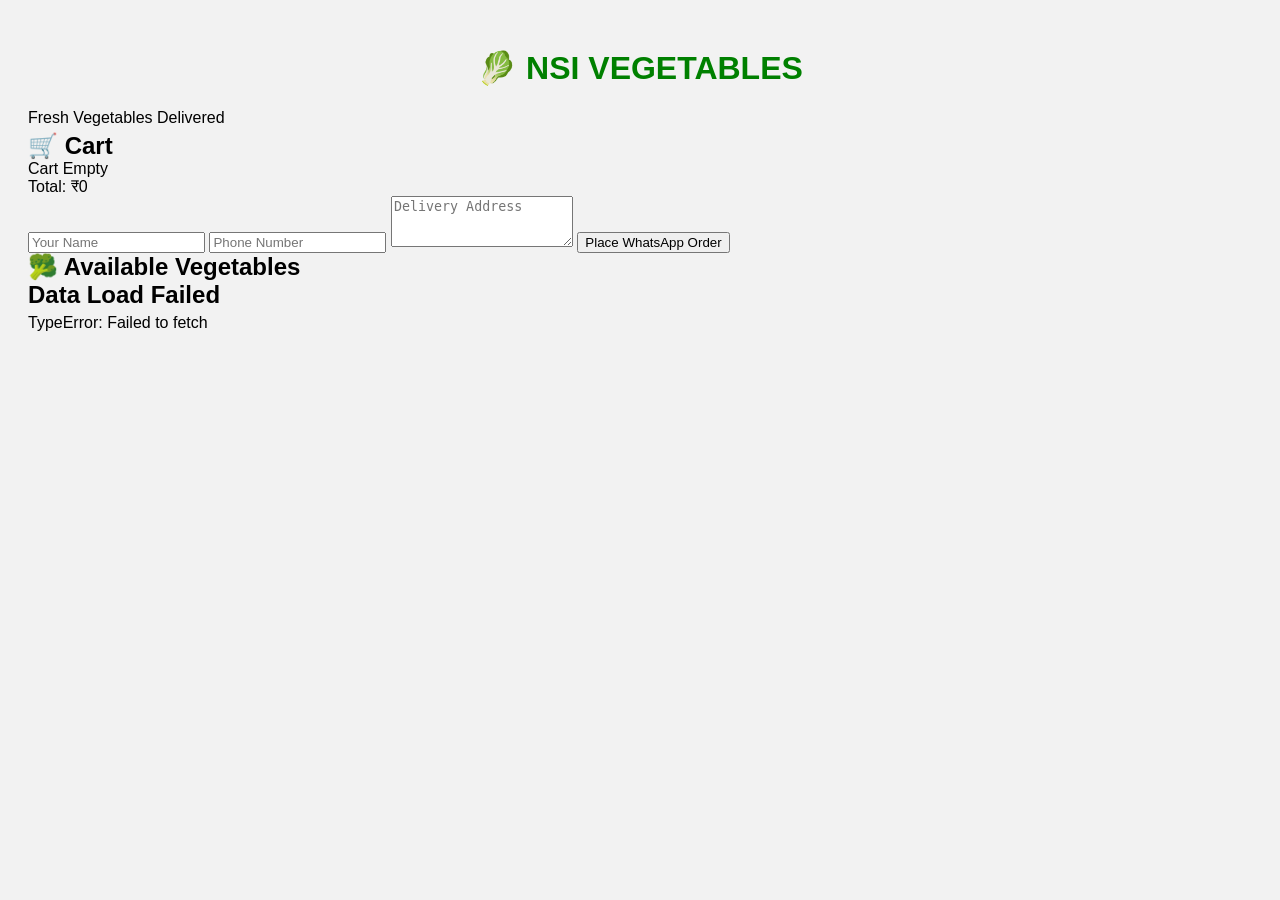
==== index.html @ 436c4cc3 "aaad" ====
<!DOCTYPE html>
<html lang="ml">
<head>
    <meta charset="UTF-8">
        <meta name="viewport" content="width=device-width, initial-scale=1.0">
            <title>NSI VEGETABLES</title>
                <link rel="stylesheet" href="style.css">
                </head>
                <body>

                    <div class="header">
                            <h1>🥬 NSI VEGETABLES</h1>
                                    <p>Fresh Vegetables Delivered</p>
                                        </div>

                                            <div class="container">
                                                    <div class="cart-section">
                                                                <h2>🛒 Cart</h2>
                                                                            <div id="cart-items">Cart Empty</div>
                                                                                        <div class="cart-total" id="cart-total">Total: ₹0</div>
                                                                                                    
                                                                                                                <div class="order-form">
                                                                                                                                <input type="text" id="cust-name" placeholder="Your Name" required>
                                                                                                                                                <input type="tel" id="cust-phone" placeholder="Phone Number" required>
                                                                                                                                                                <textarea id="cust-address" placeholder="Delivery Address" rows="3" required></textarea>
                                                                                                                                                                                <button type="button" onclick="sendWhatsAppOrder()">Place WhatsApp Order</button>
                                                                                                                                                                                            </div>
                                                                                                                                                                                                    </div>

                                                                                                                                                                                                            <div class="products-section">
                                                                                                                                                                                                                        <h2>🥦 Available Vegetables</h2>
                                                                                                                                                                                                                                    <div id="products">Loading products...</div>
                                                                                                                                                                                                                                            </div>
                                                                                                                                                                                                                                                </div>

                                                                                                                                                                                                                                                    <script src="script.js"></script>
                                                                                                                                                                                                                                                    </body>
                                                                                                                                                                                                                                                    </html>
---- style.css ----
body{
    font-family:Arial;
    background:#f2f2f2;
    padding:20px;
    }

    h1{
    text-align:center;
    color:green;
    }

    .product{
    background:white;
    padding:15px;
    margin:10px 0;
    border-radius:10px;
    box-shadow:0 2px 5px #ccc;
    }

    h2{
    margin:0;
    }

    p{
    margin:5px 0;
    }
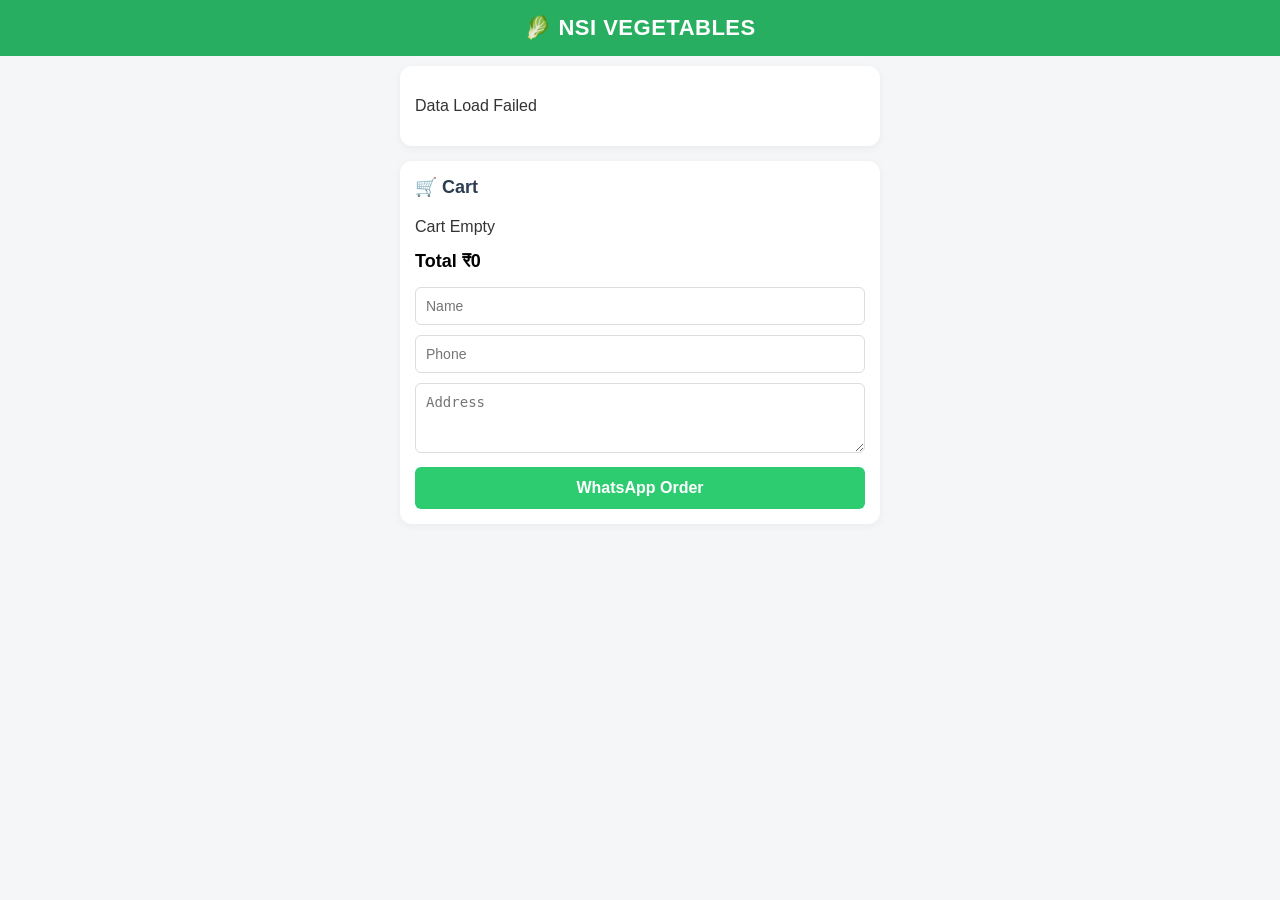
==== commit 5bd9ea30: "change" ====
--- a/index.html
+++ b/index.html
@@ -10,30 +10,28 @@
 
                     <div class="header">
                             <h1>🥬 NSI VEGETABLES</h1>
-                                    <p>Fresh Vegetables Delivered</p>
-                                        </div>
+                                </div>
 
-                                            <div class="container">
-                                                    <div class="cart-section">
-                                                                <h2>🛒 Cart</h2>
-                                                                            <div id="cart-items">Cart Empty</div>
-                                                                                        <div class="cart-total" id="cart-total">Total: ₹0</div>
-                                                                                                    
-                                                                                                                <div class="order-form">
-                                                                                                                                <input type="text" id="cust-name" placeholder="Your Name" required>
-                                                                                                                                                <input type="tel" id="cust-phone" placeholder="Phone Number" required>
-                                                                                                                                                                <textarea id="cust-address" placeholder="Delivery Address" rows="3" required></textarea>
-                                                                                                                                                                                <button type="button" onclick="sendWhatsAppOrder()">Place WhatsApp Order</button>
-                                                                                                                                                                                            </div>
-                                                                                                                                                                                                    </div>
+                                    <div class="container">
+                                            <div class="products-section">
+                                                        <div id="products">Loading products...</div>
+                                                                </div>
 
-                                                                                                                                                                                                            <div class="products-section">
-                                                                                                                                                                                                                        <h2>🥦 Available Vegetables</h2>
-                                                                                                                                                                                                                                    <div id="products">Loading products...</div>
-                                                                                                                                                                                                                                            </div>
-                                                                                                                                                                                                                                                </div>
+                                                                        <div class="cart-section">
+                                                                                    <h2>🛒 Cart</h2>
+                                                                                                <div id="cart-items">Cart Empty</div>
+                                                                                                            <div class="cart-total" id="cart-total">Total ₹0</div>
+                                                                                                                        
+                                                                                                                                    <div class="order-form">
+                                                                                                                                                    <input type="text" id="cust-name" placeholder="Name" required>
+                                                                                                                                                                    <input type="tel" id="cust-phone" placeholder="Phone" required>
+                                                                                                                                                                                    <textarea id="cust-address" placeholder="Address" rows="3" required></textarea>
+                                                                                                                                                                                                    <button type="button" onclick="sendWhatsAppOrder()">WhatsApp Order</button>
+                                                                                                                                                                                                                </div>
+                                                                                                                                                                                                                        </div>
+                                                                                                                                                                                                                            </div>
 
-                                                                                                                                                                                                                                                    <script src="script.js"></script>
-                                                                                                                                                                                                                                                    </body>
-                                                                                                                                                                                                                                                    </html>
-                                                                                                                                                                                                                                                    +                                                                                                                                                                                                                                <script src="script.js"></script>
+                                                                                                                                                                                                                                </body>
+                                                                                                                                                                                                                                </html>
+                                                                                                                                                                                                                                
--- a/style.css
+++ b/style.css
@@ -1,26 +1,150 @@
-body{
-    font-family:Arial;
-    background:#f2f2f2;
-    padding:20px;
-    }
+* {
+        box-sizing: border-box;
+        }
 
-    h1{
-    text-align:center;
-    color:green;
-    }
+        body {
+            font-family: Arial, sans-serif;
+                background: #f4f6f8;
+                    margin: 0;
+                        padding: 0;
+                            color: #333;
+                            }
 
-    .product{
-    background:white;
-    padding:15px;
-    margin:10px 0;
-    border-radius:10px;
-    box-shadow:0 2px 5px #ccc;
-    }
+                            .header {
+                                background: #27ae60;
+                                    color: white;
+                                        text-align: center;
+                                            padding: 15px 10px;
+                                            }
 
-    h2{
-    margin:0;
-    }
+                                            .header h1 {
+                                                margin: 0;
+                                                    font-size: 22px;
+                                                        letter-spacing: 0.5px;
+                                                        }
 
-    p{
-    margin:5px 0;
-    }
+                                                        .container {
+                                                            max-width: 500px;
+                                                                margin: 10px auto;
+                                                                    padding: 0 10px;
+                                                                    }
+
+                                                                    .products-section, .cart-section {
+                                                                        background: white;
+                                                                            padding: 15px;
+                                                                                margin-bottom: 15px;
+                                                                                    border-radius: 12px;
+                                                                                        box-shadow: 0 2px 8px rgba(0,0,0,0.05);
+                                                                                        }
+
+                                                                                        h2 {
+                                                                                            margin-top: 0;
+                                                                                                font-size: 18px;
+                                                                                                    color: #2c3e50;
+                                                                                                        padding-bottom: 5px;
+                                                                                                        }
+
+                                                                                                        /* നിങ്ങൾ തന്ന ഫോട്ടോയിലെ പോലെയുള്ള പ്രൊഡക്റ്റ് റോ ഡിസൈൻ */
+                                                                                                        .product {
+                                                                                                            display: flex;
+                                                                                                                justify-content: space-between;
+                                                                                                                    align-items: center;
+                                                                                                                        padding: 12px 5px;
+                                                                                                                            border-bottom: 1px solid #f2f2f2;
+                                                                                                                            }
+
+                                                                                                                            .product:last-child {
+                                                                                                                                border-bottom: none;
+                                                                                                                                }
+
+                                                                                                                                .product-details {
+                                                                                                                                    display: flex;
+                                                                                                                                        flex-direction: column;
+                                                                                                                                        }
+
+                                                                                                                                        .product-name {
+                                                                                                                                            font-size: 16px;
+                                                                                                                                                font-weight: bold;
+                                                                                                                                                    margin: 0 0 4px 0;
+                                                                                                                                                        color: #000;
+                                                                                                                                                        }
+
+                                                                                                                                                        .product-price {
+                                                                                                                                                            font-size: 14px;
+                                                                                                                                                                color: #555;
+                                                                                                                                                                    margin: 0;
+                                                                                                                                                                    }
+
+                                                                                                                                                                    /* പ്ലസ് / മൈനസ് കൺട്രോളുകൾ */
+                                                                                                                                                                    .qty-controls {
+                                                                                                                                                                        display: flex;
+                                                                                                                                                                            align-items: center;
+                                                                                                                                                                                background: #f9f9f9;
+                                                                                                                                                                                    border-radius: 6px;
+                                                                                                                                                                                        padding: 2px;
+                                                                                                                                                                                        }
+
+                                                                                                                                                                                        .btn-minus, .btn-plus {
+                                                                                                                                                                                            background: #27ae60;
+                                                                                                                                                                                                color: white;
+                                                                                                                                                                                                    border: none;
+                                                                                                                                                                                                        width: 28px;
+                                                                                                                                                                                                            height: 28px;
+                                                                                                                                                                                                                border-radius: 4px;
+                                                                                                                                                                                                                    font-size: 16px;
+                                                                                                                                                                                                                        font-weight: bold;
+                                                                                                                                                                                                                            cursor: pointer;
+                                                                                                                                                                                                                                display: flex;
+                                                                                                                                                                                                                                    align-items: center;
+                                                                                                                                                                                                                                        justify-content: center;
+                                                                                                                                                                                                                                        }
+
+                                                                                                                                                                                                                                        .qty-value {
+                                                                                                                                                                                                                                            font-size: 15px;
+                                                                                                                                                                                                                                                font-weight: bold;
+                                                                                                                                                                                                                                                    width: 30px;
+                                                                                                                                                                                                                                                        text-align: center;
+                                                                                                                                                                                                                                                            color: #000;
+                                                                                                                                                                                                                                                            }
+
+                                                                                                                                                                                                                                                            /* കാർട്ട് ഐറ്റംസ് */
+                                                                                                                                                                                                                                                            .cart-item {
+                                                                                                                                                                                                                                                                display: flex;
+                                                                                                                                                                                                                                                                    justify-content: space-between;
+                                                                                                                                                                                                                                                                        font-size: 14px;
+                                                                                                                                                                                                                                                                            margin-bottom: 8px;
+                                                                                                                                                                                                                                                                                padding-bottom: 5px;
+                                                                                                                                                                                                                                                                                    border-bottom: 1px dashed #eee;
+                                                                                                                                                                                                                                                                                    }
+
+                                                                                                                                                                                                                                                                                    .cart-total {
+                                                                                                                                                                                                                                                                                        font-size: 18px;
+                                                                                                                                                                                                                                                                                            font-weight: bold;
+                                                                                                                                                                                                                                                                                                margin: 15px 0;
+                                                                                                                                                                                                                                                                                                    color: #000;
+                                                                                                                                                                                                                                                                                                    }
+
+                                                                                                                                                                                                                                                                                                    /* ഓർഡർ ഫോമും ഗ്രീൻ ബട്ടണും */
+                                                                                                                                                                                                                                                                                                    .order-form input, .order-form textarea {
+                                                                                                                                                                                                                                                                                                        width: 100%;
+                                                                                                                                                                                                                                                                                                            padding: 10px;
+                                                                                                                                                                                                                                                                                                                margin-bottom: 10px;
+                                                                                                                                                                                                                                                                                                                    border: 1px solid #ddd;
+                                                                                                                                                                                                                                                                                                                        border-radius: 6px;
+                                                                                                                                                                                                                                                                                                                            font-size: 14px;
+                                                                                                                                                                                                                                                                                                                                background: #fff;
+                                                                                                                                                                                                                                                                                                                                }
+
+                                                                                                                                                                                                                                                                                                                                .order-form button {
+                                                                                                                                                                                                                                                                                                                                    width: 100%;
+                                                                                                                                                                                                                                                                                                                                        background: #2ecc71;
+                                                                                                                                                                                                                                                                                                                                            color: white;
+                                                                                                                                                                                                                                                                                                                                                border: none;
+                                                                                                                                                                                                                                                                                                                                                    padding: 12px;
+                                                                                                                                                                                                                                                                                                                                                        border-radius: 6px;
+                                                                                                                                                                                                                                                                                                                                                            font-size: 16px;
+                                                                                                                                                                                                                                                                                                                                                                font-weight: bold;
+                                                                                                                                                                                                                                                                                                                                                                    cursor: pointer;
+                                                                                                                                                                                                                                                                                                                                                                    }
+                                                                                                                                                                                                                                                                                                                                                                    
+}
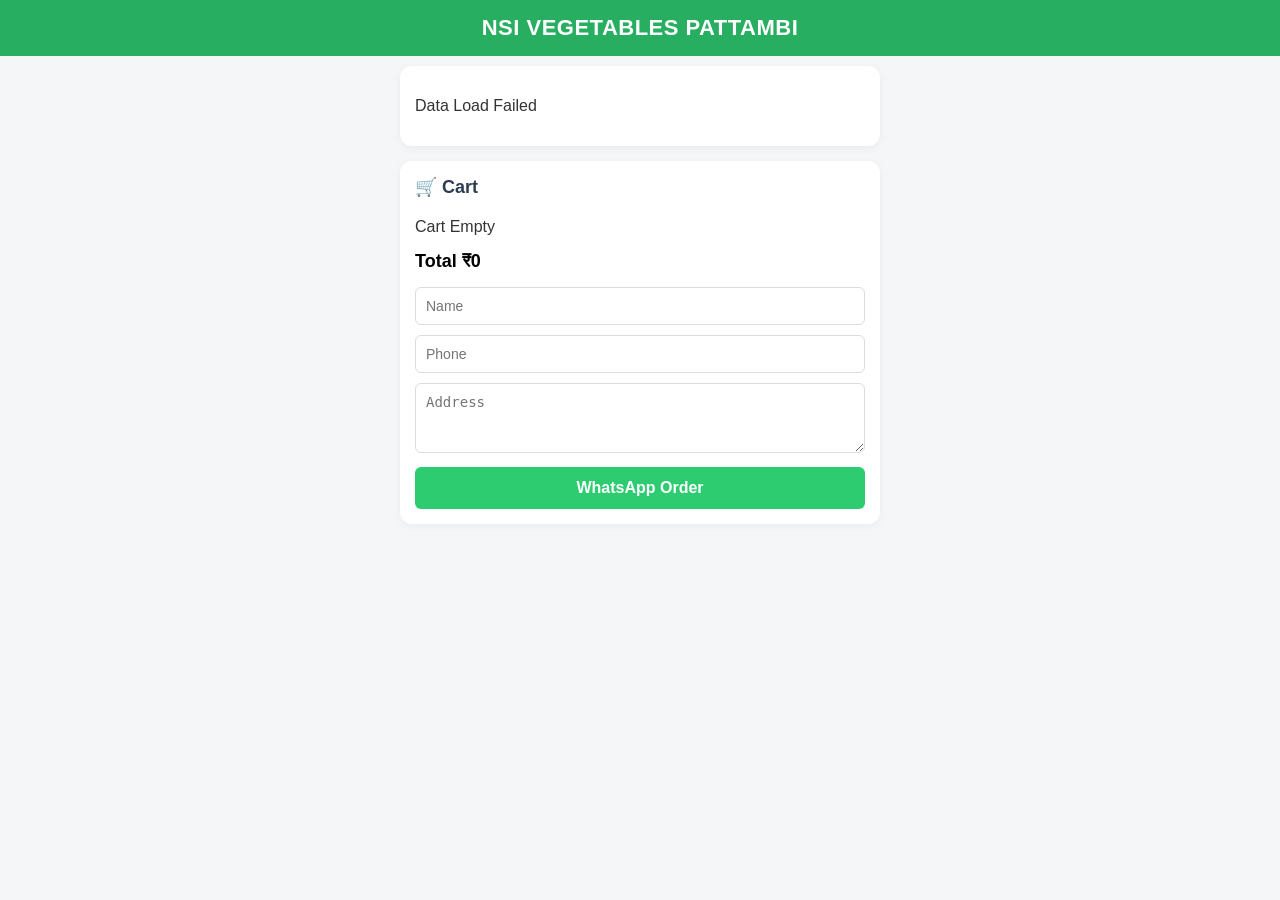
==== commit df175a46: "cahh" ====
--- a/index.html
+++ b/index.html
@@ -9,7 +9,7 @@
                 <body>
 
                     <div class="header">
-                            <h1>🥬 NSI VEGETABLES</h1>
+                            <h1> NSI VEGETABLES PATTAMBI </h1>
                                 </div>
 
                                     <div class="container">
--- a/style.css
+++ b/style.css
@@ -44,7 +44,7 @@
                                                                                                         padding-bottom: 5px;
                                                                                                         }
 
-                                                                                                        /* നിങ്ങൾ തന്ന ഫോട്ടോയിലെ പോലെയുള്ള പ്രൊഡക്റ്റ് റോ ഡിസൈൻ */
+                                                                                                        /* പ്രൊഡക്റ്റ് റോ ഡിസൈൻ */
                                                                                                         .product {
                                                                                                             display: flex;
                                                                                                                 justify-content: space-between;
@@ -60,91 +60,99 @@
                                                                                                                                 .product-details {
                                                                                                                                     display: flex;
                                                                                                                                         flex-direction: column;
-                                                                                                                                        }
+                                                                                                                                            flex: 1; /* പേര് നീളം കൂടിയാലും ഡിസൈൻ തകരാതിരിക്കാൻ */
+                                                                                                                                                padding-right: 10px;
+                                                                                                                                                }
 
-                                                                                                                                        .product-name {
-                                                                                                                                            font-size: 16px;
-                                                                                                                                                font-weight: bold;
-                                                                                                                                                    margin: 0 0 4px 0;
-                                                                                                                                                        color: #000;
-                                                                                                                                                        }
+                                                                                                                                                .product-name {
+                                                                                                                                                    font-size: 16px;
+                                                                                                                                                        font-weight: bold;
+                                                                                                                                                            margin: 0 0 4px 0;
+                                                                                                                                                                color: #000;
+                                                                                                                                                                }
 
-                                                                                                                                                        .product-price {
-                                                                                                                                                            font-size: 14px;
-                                                                                                                                                                color: #555;
-                                                                                                                                                                    margin: 0;
-                                                                                                                                                                    }
+                                                                                                                                                                .product-price {
+                                                                                                                                                                    font-size: 14px;
+                                                                                                                                                                        color: #555;
+                                                                                                                                                                            margin: 0;
+                                                                                                                                                                            }
 
-                                                                                                                                                                    /* പ്ലസ് / മൈനസ് കൺട്രോളുകൾ */
-                                                                                                                                                                    .qty-controls {
-                                                                                                                                                                        display: flex;
-                                                                                                                                                                            align-items: center;
-                                                                                                                                                                                background: #f9f9f9;
-                                                                                                                                                                                    border-radius: 6px;
-                                                                                                                                                                                        padding: 2px;
-                                                                                                                                                                                        }
+                                                                                                                                                                            /* പ്ലസ് / മൈനസ് കൺട്രോളുകൾ - ഫ്രീ ആക്കിയത് ഇവിടെയാണ് */
+                                                                                                                                                                            .qty-controls {
+                                                                                                                                                                                display: flex;
+                                                                                                                                                                                    align-items: center;
+                                                                                                                                                                                        justify-content: space-between;
+                                                                                                                                                                                            background: #f9f9f9;
+                                                                                                                                                                                                border-radius: 6px;
+                                                                                                                                                                                                    padding: 4px;
+                                                                                                                                                                                                        min-width: 150px; /* ബോക്സിന് ആവശ്യത്തിന് കുറഞ്ഞ വീതി ഉറപ്പാക്കുന്നു */
+                                                                                                                                                                                                        }
 
-                                                                                                                                                                                        .btn-minus, .btn-plus {
-                                                                                                                                                                                            background: #27ae60;
-                                                                                                                                                                                                color: white;
-                                                                                                                                                                                                    border: none;
-                                                                                                                                                                                                        width: 28px;
-                                                                                                                                                                                                            height: 28px;
-                                                                                                                                                                                                                border-radius: 4px;
-                                                                                                                                                                                                                    font-size: 16px;
-                                                                                                                                                                                                                        font-weight: bold;
-                                                                                                                                                                                                                            cursor: pointer;
-                                                                                                                                                                                                                                display: flex;
-                                                                                                                                                                                                                                    align-items: center;
-                                                                                                                                                                                                                                        justify-content: center;
-                                                                                                                                                                                                                                        }
-
-                                                                                                                                                                                                                                        .qty-value {
-                                                                                                                                                                                                                                            font-size: 15px;
-                                                                                                                                                                                                                                                font-weight: bold;
-                                                                                                                                                                                                                                                    width: 30px;
-                                                                                                                                                                                                                                                        text-align: center;
-                                                                                                                                                                                                                                                            color: #000;
+                                                                                                                                                                                                        .btn-minus, .btn-plus {
+                                                                                                                                                                                                            background: #27ae60;
+                                                                                                                                                                                                                color: white;
+                                                                                                                                                                                                                    border: none;
+                                                                                                                                                                                                                        width: 32px;
+                                                                                                                                                                                                                            height: 32px;
+                                                                                                                                                                                                                                border-radius: 6px;
+                                                                                                                                                                                                                                    font-size: 18px;
+                                                                                                                                                                                                                                        font-weight: bold;
+                                                                                                                                                                                                                                            cursor: pointer;
+                                                                                                                                                                                                                                                display: flex;
+                                                                                                                                                                                                                                                    align-items: center;
+                                                                                                                                                                                                                                                        justify-content: center;
+                                                                                                                                                                                                                                                            flex-shrink: 0; /* ബട്ടണുകൾ ചെറുതായി പോകാതിരിക്കാൻ */
                                                                                                                                                                                                                                                             }
 
-                                                                                                                                                                                                                                                            /* കാർട്ട് ഐറ്റംസ് */
-                                                                                                                                                                                                                                                            .cart-item {
-                                                                                                                                                                                                                                                                display: flex;
-                                                                                                                                                                                                                                                                    justify-content: space-between;
-                                                                                                                                                                                                                                                                        font-size: 14px;
-                                                                                                                                                                                                                                                                            margin-bottom: 8px;
-                                                                                                                                                                                                                                                                                padding-bottom: 5px;
-                                                                                                                                                                                                                                                                                    border-bottom: 1px dashed #eee;
-                                                                                                                                                                                                                                                                                    }
+                                                                                                                                                                                                                                                            /* അളവ് കാണിക്കുന്ന ഭാഗം നല്ല ഫ്രീ ആക്കിയത് */
+                                                                                                                                                                                                                                                            .qty-value {
+                                                                                                                                                                                                                                                                font-size: 14px;
+                                                                                                                                                                                                                                                                    font-weight: bold;
+                                                                                                                                                                                                                                                                        text-align: center;
+                                                                                                                                                                                                                                                                            color: #000;
+                                                                                                                                                                                                                                                                                flex: 1; /* ഉള്ളിലെ ടെക്സ്റ്റിന് അനുസരിച്ച് ബോക്സ് തനിയെ വികസിക്കും */
+                                                                                                                                                                                                                                                                                    white-space: nowrap; /* എഴുത്ത് താഴത്തെ വരിയിലേക്ക് പോകാതിരിക്കാൻ */
+                                                                                                                                                                                                                                                                                        padding: 0 6px;
+                                                                                                                                                                                                                                                                                        }
 
-                                                                                                                                                                                                                                                                                    .cart-total {
-                                                                                                                                                                                                                                                                                        font-size: 18px;
-                                                                                                                                                                                                                                                                                            font-weight: bold;
-                                                                                                                                                                                                                                                                                                margin: 15px 0;
-                                                                                                                                                                                                                                                                                                    color: #000;
-                                                                                                                                                                                                                                                                                                    }
+                                                                                                                                                                                                                                                                                        /* കാർട്ട് ഐറ്റംസ് */
+                                                                                                                                                                                                                                                                                        .cart-item {
+                                                                                                                                                                                                                                                                                            display: flex;
+                                                                                                                                                                                                                                                                                                justify-content: space-between;
+                                                                                                                                                                                                                                                                                                    font-size: 14px;
+                                                                                                                                                                                                                                                                                                        margin-bottom: 8px;
+                                                                                                                                                                                                                                                                                                            padding-bottom: 5px;
+                                                                                                                                                                                                                                                                                                                border-bottom: 1px dashed #eee;
+                                                                                                                                                                                                                                                                                                                }
 
-                                                                                                                                                                                                                                                                                                    /* ഓർഡർ ഫോമും ഗ്രീൻ ബട്ടണും */
-                                                                                                                                                                                                                                                                                                    .order-form input, .order-form textarea {
-                                                                                                                                                                                                                                                                                                        width: 100%;
-                                                                                                                                                                                                                                                                                                            padding: 10px;
-                                                                                                                                                                                                                                                                                                                margin-bottom: 10px;
-                                                                                                                                                                                                                                                                                                                    border: 1px solid #ddd;
-                                                                                                                                                                                                                                                                                                                        border-radius: 6px;
-                                                                                                                                                                                                                                                                                                                            font-size: 14px;
-                                                                                                                                                                                                                                                                                                                                background: #fff;
+                                                                                                                                                                                                                                                                                                                .cart-total {
+                                                                                                                                                                                                                                                                                                                    font-size: 18px;
+                                                                                                                                                                                                                                                                                                                        font-weight: bold;
+                                                                                                                                                                                                                                                                                                                            margin: 15px 0;
+                                                                                                                                                                                                                                                                                                                                color: #000;
                                                                                                                                                                                                                                                                                                                                 }
 
-                                                                                                                                                                                                                                                                                                                                .order-form button {
+                                                                                                                                                                                                                                                                                                                                /* ഓർഡർ ഫോമും ഗ്രീൻ ബട്ടണും */
+                                                                                                                                                                                                                                                                                                                                .order-form input, .order-form textarea {
                                                                                                                                                                                                                                                                                                                                     width: 100%;
-                                                                                                                                                                                                                                                                                                                                        background: #2ecc71;
-                                                                                                                                                                                                                                                                                                                                            color: white;
-                                                                                                                                                                                                                                                                                                                                                border: none;
-                                                                                                                                                                                                                                                                                                                                                    padding: 12px;
-                                                                                                                                                                                                                                                                                                                                                        border-radius: 6px;
-                                                                                                                                                                                                                                                                                                                                                            font-size: 16px;
-                                                                                                                                                                                                                                                                                                                                                                font-weight: bold;
-                                                                                                                                                                                                                                                                                                                                                                    cursor: pointer;
-                                                                                                                                                                                                                                                                                                                                                                    }
-                                                                                                                                                                                                                                                                                                                                                                    
+                                                                                                                                                                                                                                                                                                                                        padding: 10px;
+                                                                                                                                                                                                                                                                                                                                            margin-bottom: 10px;
+                                                                                                                                                                                                                                                                                                                                                border: 1px solid #ddd;
+                                                                                                                                                                                                                                                                                                                                                    border-radius: 6px;
+                                                                                                                                                                                                                                                                                                                                                        font-size: 14px;
+                                                                                                                                                                                                                                                                                                                                                            background: #fff;
+                                                                                                                                                                                                                                                                                                                                                            }
+
+                                                                                                                                                                                                                                                                                                                                                            .order-form button {
+                                                                                                                                                                                                                                                                                                                                                                width: 100%;
+                                                                                                                                                                                                                                                                                                                                                                    background: #2ecc71;
+                                                                                                                                                                                                                                                                                                                                                                        color: white;
+                                                                                                                                                                                                                                                                                                                                                                            border: none;
+                                                                                                                                                                                                                                                                                                                                                                                padding: 12px;
+                                                                                                                                                                                                                                                                                                                                                                                    border-radius: 6px;
+                                                                                                                                                                                                                                                                                                                                                                                        font-size: 16px;
+                                                                                                                                                                                                                                                                                                                                                                                            font-weight: bold;
+                                                                                                                                                                                                                                                                                                                                                                                                cursor: pointer;
+                                                                                                                                                                                                                                                                                                                                                                                                }
+                                                                                                                                                                                                                                                                                                                                                                                                
 }
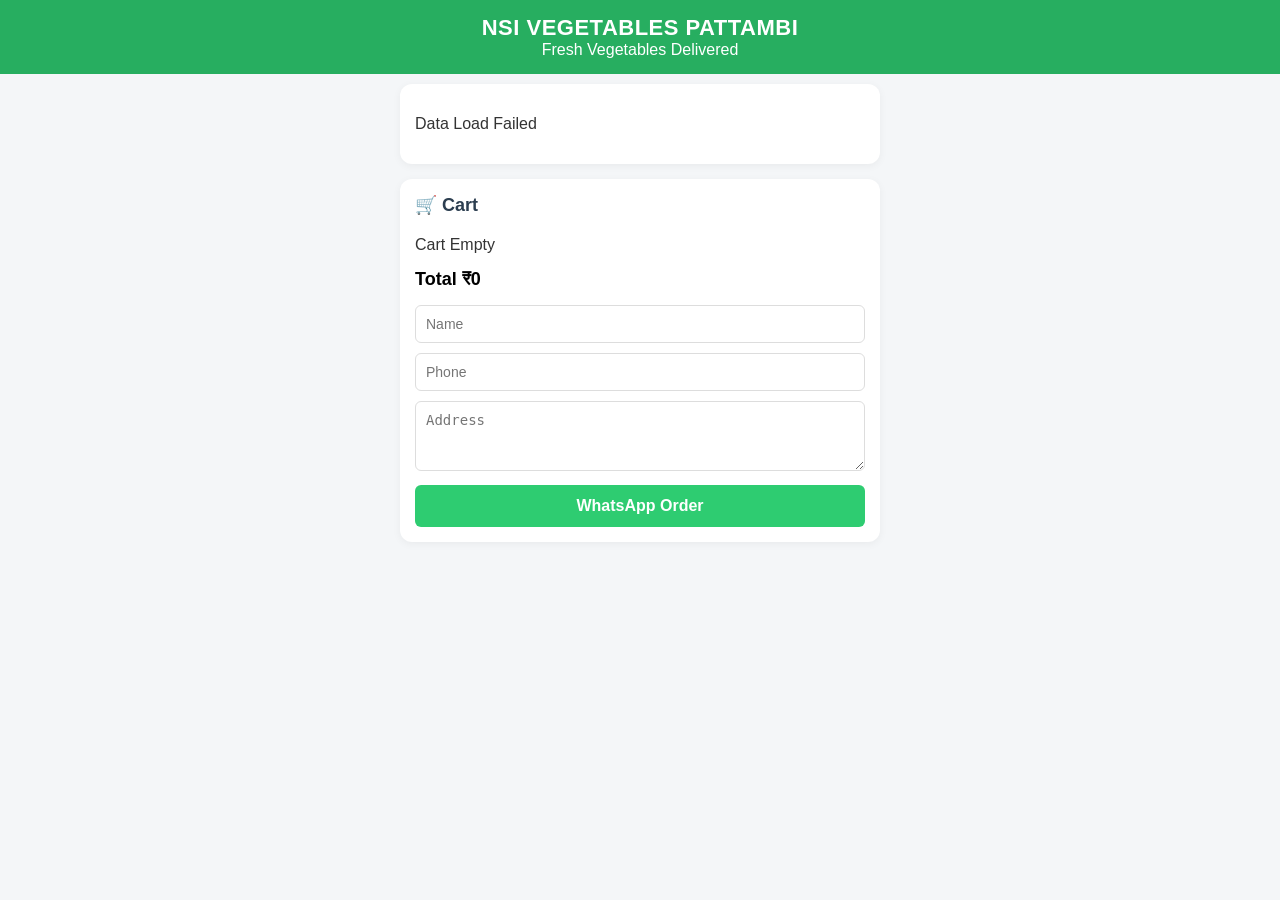
==== commit 266bfd70: "change" ====
--- a/index.html
+++ b/index.html
@@ -10,6 +10,7 @@
 
                     <div class="header">
                             <h1> NSI VEGETABLES PATTAMBI </h1>
+                            <h> Fresh Vegetables Delivered </h>
                                 </div>
 
                                     <div class="container">
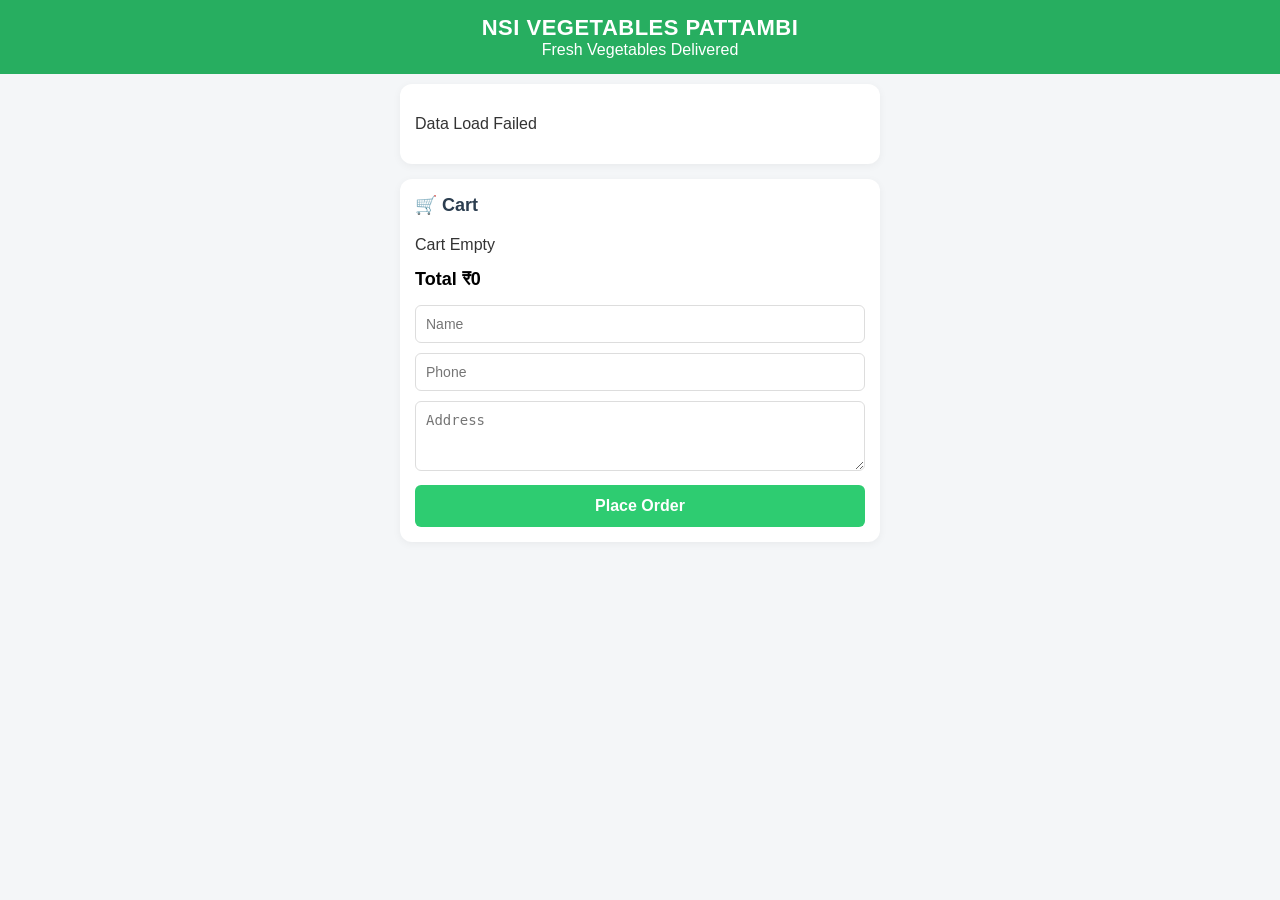
==== commit beeeed90: "change" ====
--- a/index.html
+++ b/index.html
@@ -27,7 +27,7 @@
                                                                                                                                                     <input type="text" id="cust-name" placeholder="Name" required>
                                                                                                                                                                     <input type="tel" id="cust-phone" placeholder="Phone" required>
                                                                                                                                                                                     <textarea id="cust-address" placeholder="Address" rows="3" required></textarea>
-                                                                                                                                                                                                    <button type="button" onclick="sendWhatsAppOrder()">WhatsApp Order</button>
+                                                                                                                                                                                                    <button type="button" onclick="sendWhatsAppOrder()">Place Order</button>
                                                                                                                                                                                                                 </div>
                                                                                                                                                                                                                         </div>
                                                                                                                                                                                                                             </div>
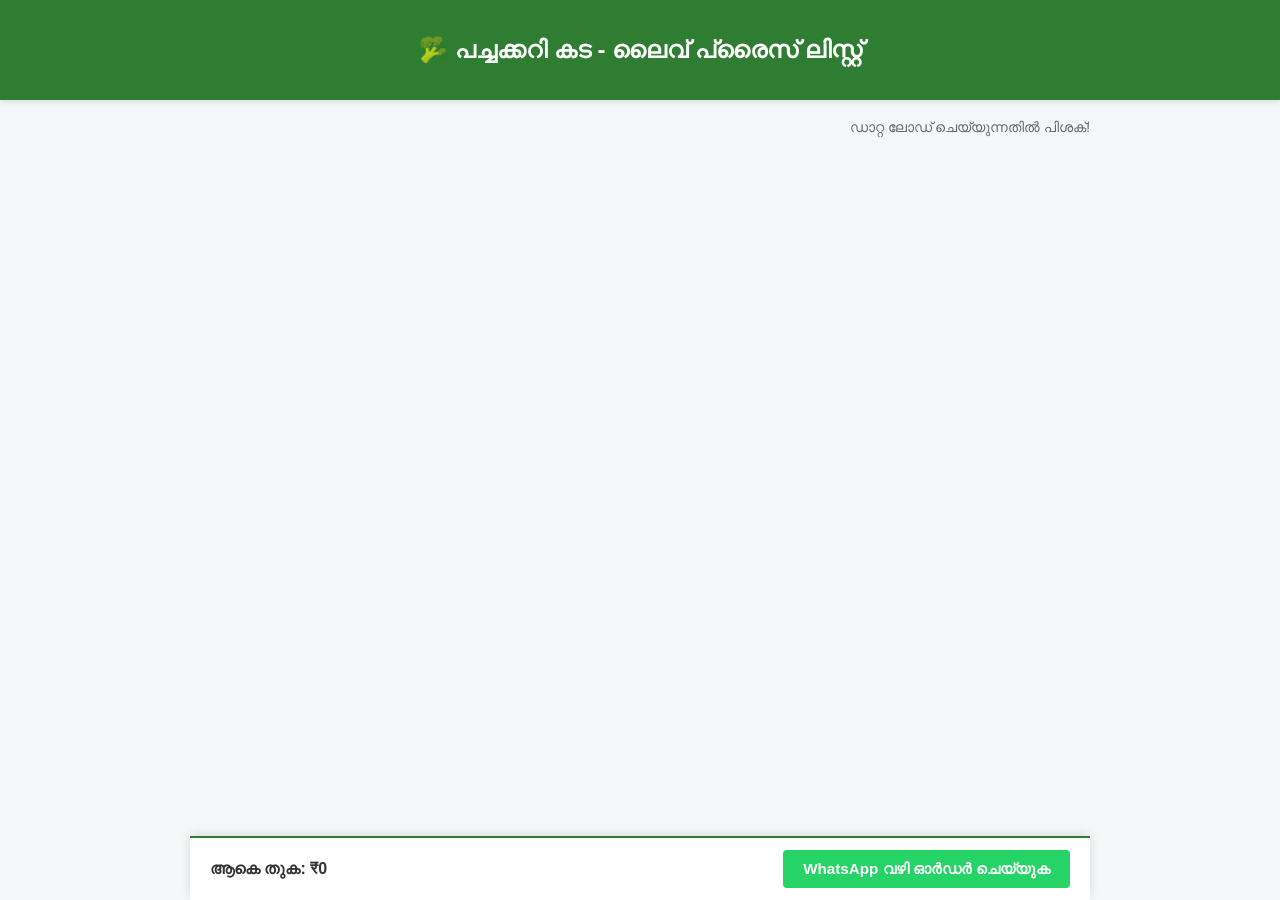
==== commit d2fd1917: "Update index.html" ====
--- a/index.html
+++ b/index.html
@@ -1,38 +1,261 @@
-<!DOCTYPE html>
+   <!DOCTYPE html>
 <html lang="ml">
 <head>
-    <meta charset="UTF-8">
-        <meta name="viewport" content="width=device-width, initial-scale=1.0">
-            <title>NSI VEGETABLES</title>
-                <link rel="stylesheet" href="style.css">
-                </head>
-                <body>
-
-                    <div class="header">
-                            <h1> NSI VEGETABLES PATTAMBI </h1>
-                            <h> Fresh Vegetables Delivered </h>
-                                </div>
-
-                                    <div class="container">
-                                            <div class="products-section">
-                                                        <div id="products">Loading products...</div>
-                                                                </div>
-
-                                                                        <div class="cart-section">
-                                                                                    <h2>🛒 Cart</h2>
-                                                                                                <div id="cart-items">Cart Empty</div>
-                                                                                                            <div class="cart-total" id="cart-total">Total ₹0</div>
-                                                                                                                        
-                                                                                                                                    <div class="order-form">
-                                                                                                                                                    <input type="text" id="cust-name" placeholder="Name" required>
-                                                                                                                                                                    <input type="tel" id="cust-phone" placeholder="Phone" required>
-                                                                                                                                                                                    <textarea id="cust-address" placeholder="Address" rows="3" required></textarea>
-                                                                                                                                                                                                    <button type="button" onclick="sendWhatsAppOrder()">Place Order</button>
-                                                                                                                                                                                                                </div>
-                                                                                                                                                                                                                        </div>
-                                                                                                                                                                                                                            </div>
-
-                                                                                                                                                                                                                                <script src="script.js"></script>
-                                                                                                                                                                                                                                </body>
-                                                                                                                                                                                                                                </html>
-                                                                                                                                                                                                                                +  <meta charset="UTF-8">
+  <meta name="viewport" content="width=device-width, initial-scale=1.0">
+  <title>പച്ചക്കറി പ്രൈസ് ലിസ്റ്റ് & ഓർഡർ</title>
+  <style>
+    :root {
+      --primary: #2e7d32;
+      --light-bg: #f4f6f8;
+      --card-bg: #ffffff;
+      --text: #333333;
+    }
+    
+    body {
+      font-family: 'Segoe UI', Tahoma, Geneva, Verdana, sans-serif;
+      background-color: var(--light-bg);
+      color: var(--text);
+      margin: 0;
+      padding: 0;
+      padding-bottom: 90px;
+    }
+
+    header {
+      background-color: var(--primary);
+      color: white;
+      padding: 1rem;
+      text-align: center;
+      box-shadow: 0 2px 5px rgba(0,0,0,0.1);
+      position: sticky;
+      top: 0;
+      z-index: 100;
+    }
+
+    .container {
+      max-width: 900px;
+      margin: 20px auto;
+      padding: 0 15px;
+    }
+
+    .status-bar {
+      font-size: 0.85rem;
+      color: #666;
+      margin-bottom: 15px;
+      text-align: right;
+    }
+
+    .grid {
+      display: grid;
+      grid-template-columns: repeat(auto-fill, minmax(160px, 1fr));
+      gap: 15px;
+    }
+
+    .card {
+      background: var(--card-bg);
+      border-radius: 10px;
+      padding: 12px;
+      box-shadow: 0 2px 8px rgba(0,0,0,0.05);
+      text-align: center;
+      display: flex;
+      flex-direction: column;
+      justify-content: space-between;
+    }
+
+    .card img {
+      width: 100%;
+      height: 110px;
+      object-fit: cover;
+      border-radius: 6px;
+    }
+
+    .card h3 {
+      margin: 10px 0 5px;
+      font-size: 1rem;
+    }
+
+    .price {
+      color: var(--primary);
+      font-weight: bold;
+      font-size: 0.95rem;
+      margin-bottom: 10px;
+    }
+
+    .cart-controls {
+      display: flex;
+      justify-content: center;
+      align-items: center;
+      gap: 10px;
+    }
+
+    button {
+      background-color: var(--primary);
+      color: white;
+      border: none;
+      padding: 6px 14px;
+      border-radius: 4px;
+      cursor: pointer;
+      font-weight: bold;
+      font-size: 1rem;
+    }
+
+    button:hover {
+      opacity: 0.9;
+    }
+
+    .qty {
+      font-weight: bold;
+      min-width: 20px;
+    }
+
+    /* Fixed Cart Footer */
+    .cart-footer {
+      position: fixed;
+      bottom: 0;
+      left: 0;
+      right: 0;
+      background: white;
+      border-top: 2px solid var(--primary);
+      padding: 12px 20px;
+      box-shadow: 0 -2px 10px rgba(0,0,0,0.1);
+      display: flex;
+      justify-content: space-between;
+      align-items: center;
+      max-width: 900px;
+      margin: 0 auto;
+      box-sizing: border-box;
+    }
+
+    .order-btn {
+      background-color: #25D366; /* WhatsApp Green */
+      padding: 10px 20px;
+      font-size: 0.95rem;
+    }
+  </style>
+</head>
+<body>
+
+  <header>
+    <h2>🥦 പച്ചക്കറി കട - ലൈവ് പ്രൈസ് ലിസ്റ്റ്</h2>
+  </header>
+
+  <div class="container">
+    <div class="status-bar" id="syncStatus">വിലകൾ ലോഡ് ചെയ്യുന്നു...</div>
+    <div class="grid" id="productGrid"></div>
+  </div>
+
+  <div class="cart-footer">
+    <div>
+      <strong>ആകെ തുക: ₹<span id="totalAmount">0</span></strong>
+    </div>
+    <button class="order-btn" onclick="sendWhatsAppOrder()">WhatsApp വഴി ഓർഡർ ചെയ്യുക</button>
+  </div>
+
+  <script>
+    // ---------------------------------------------------------------- //
+    // 1. നിങ്ങളുടെ Google Web App URL ഇവിടെ ചേർക്കുക
+    const API_URL = "YOUR_GOOGLE_APPS_SCRIPT_WEB_APP_URL_HERE";
+    
+    // 2. നിങ്ങളുടെ WhatsApp നമ്പർ
+    const WHATSAPP_NUMBER = "917593925926"; 
+    // ---------------------------------------------------------------- //
+
+    let products = [];
+    let cart = {};
+
+    async function fetchProducts() {
+      try {
+        const response = await fetch(API_URL);
+        products = await response.json();
+        renderProducts();
+        document.getElementById('syncStatus').innerText = "അവസാനം അപ്‌ഡേറ്റ് ചെയ്തത്: " + new Date().toLocaleTimeString();
+      } catch (error) {
+        document.getElementById('syncStatus').innerText = "ഡാറ്റ ലോഡ് ചെയ്യുന്നതിൽ പിശക്!";
+      }
+    }
+
+    function renderProducts() {
+      const grid = document.getElementById('productGrid');
+      grid.innerHTML = '';
+
+      products.forEach((p, index) => {
+        const id = p.id || p.ID || index;
+        const name = p.name || p.Name || p.ITEM || p.Item || 'Item';
+        const price = p.price || p.Price || p.RATE || p.Rate || 0;
+        // യൂണിറ്റ് ഷീറ്റിൽ ഇല്ലെങ്കിൽ ബൈ ഡിഫോൾട്ട് '1 kg' എന്ന് എടുക്കും
+        const unit = p.unit || p.Unit || p.QTY || p.Qty || '1 kg';
+        const image = p.image || p.Image || p.IMAGE || 'https://via.placeholder.com/150';
+
+        const currentQty = cart[id] ? cart[id].qty : 0;
+
+        grid.innerHTML += `
+          <div class="card">
+            <img src="${image}" alt="${name}">
+            <h3>${name}</h3>
+            <div class="price">₹${price} / ${unit}</div>
+            <div class="cart-controls">
+              <button onclick="updateCart('${id}', '${name}', ${price}, '${unit}', -1)">-</button>
+              <span class="qty">${currentQty}</span>
+              <button onclick="updateCart('${id}', '${name}', ${price}, '${unit}', 1)">+</button>
+            </div>
+          </div>
+        `;
+      });
+      updateTotal();
+    }
+
+    function updateCart(id, name, price, unit, change) {
+      if (!cart[id]) {
+        cart[id] = { name, price, unit, qty: 0 };
+      }
+      
+      cart[id].qty += change;
+      
+      if (cart[id].qty <= 0) {
+        delete cart[id];
+      }
+      
+      renderProducts();
+    }
+
+    function updateTotal() {
+      let total = 0;
+      for (const id in cart) {
+        total += cart[id].price * cart[id].qty;
+      }
+      document.getElementById('totalAmount').innerText = total;
+    }
+
+    function sendWhatsAppOrder() {
+      if (Object.keys(cart).length === 0) {
+        alert("ദയവായി കാർട്ടിലേക്ക് സാധനങ്ങൾ ചേർക്കുക!");
+        return;
+      }
+
+      let message = "*പുതിയ പച്ചക്കറി ഓർഡർ:*\n------------------\n";
+      let total = 0;
+
+      for (const id in cart) {
+        const item = cart[id];
+        const itemTotal = item.price * item.qty;
+        
+        // WhatsApp മെസ്സേജിൽ യൂണിറ്റ് വ്യക്തമായി കാണിക്കാൻ: (ഉദാഹരണത്തിന്: 2 Pcs, 2 kg)
+        message += `• ${item.name} (${item.qty} ${item.unit.replace(/^1\s*/, '')}) = ₹${itemTotal}\n`;
+        total += itemTotal;
+      }
+
+      message += `------------------\n*ആകെ തുക: ₹${total}*`;
+
+      const encodedMessage = encodeURIComponent(message);
+      window.open(`https://wa.me/${WHATSAPP_NUMBER}?text=${encodedMessage}`, '_blank');
+    }
+
+    // ആദ്യ തവണ ഡാറ്റ ലോഡ് ചെയ്യുന്നു
+    fetchProducts();
+
+    // ഓരോ 1 മിനിറ്റിലും സ്വയം പ്രൈസ് ഓട്ടോ-റിഫ്രഷ് ചെയ്യുന്നു
+    setInterval(fetchProducts, 60000);
+  </script>
+</body>
+</html>
+                                                                                                                                                                                 
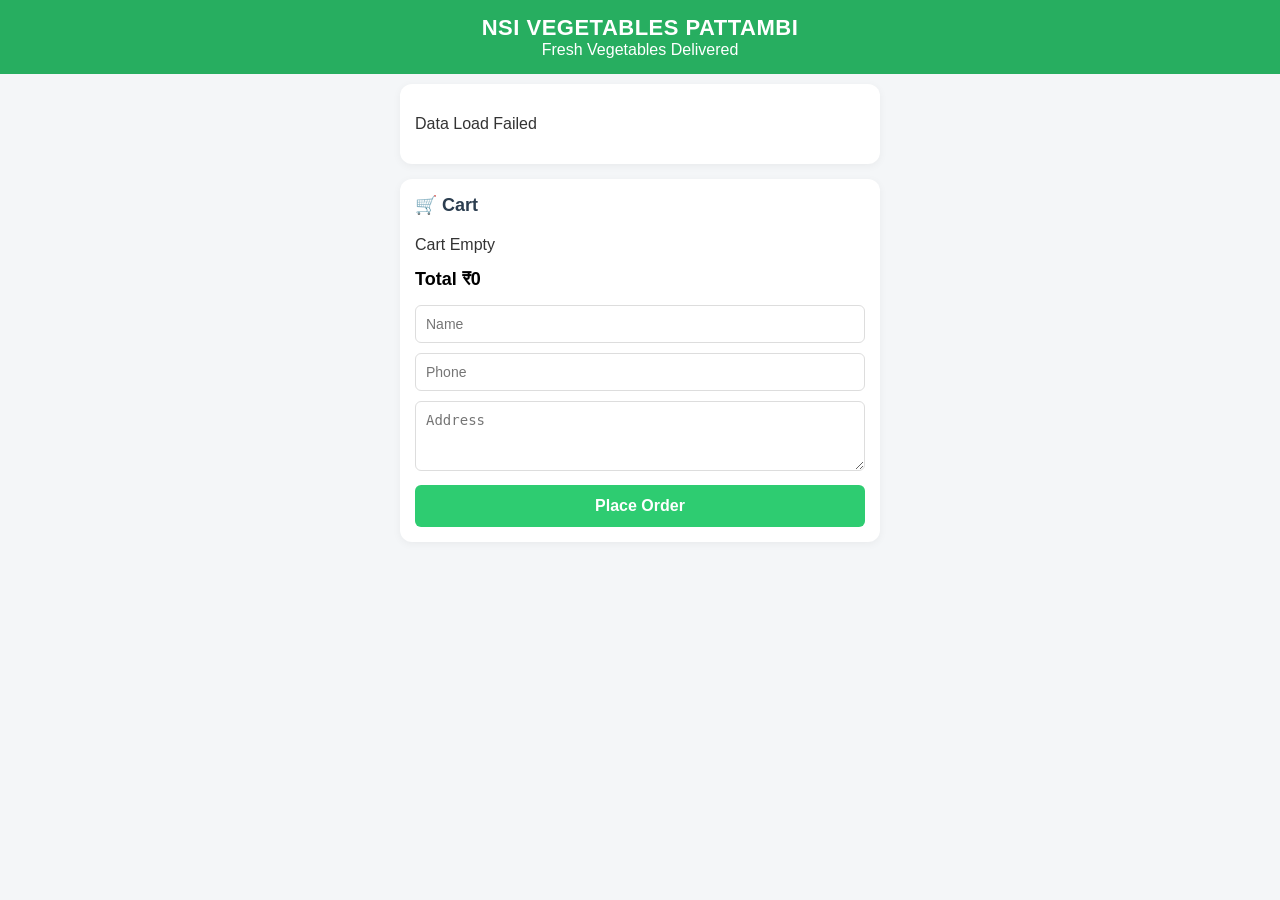
==== commit 3ca45e76: "Update index.html" ====
--- a/index.html
+++ b/index.html
@@ -1,261 +1,37 @@
    <!DOCTYPE html>
 <html lang="ml">
 <head>
-  <meta charset="UTF-8">
-  <meta name="viewport" content="width=device-width, initial-scale=1.0">
-  <title>പച്ചക്കറി പ്രൈസ് ലിസ്റ്റ് & ഓർഡർ</title>
-  <style>
-    :root {
-      --primary: #2e7d32;
-      --light-bg: #f4f6f8;
-      --card-bg: #ffffff;
-      --text: #333333;
-    }
-    
-    body {
-      font-family: 'Segoe UI', Tahoma, Geneva, Verdana, sans-serif;
-      background-color: var(--light-bg);
-      color: var(--text);
-      margin: 0;
-      padding: 0;
-      padding-bottom: 90px;
-    }
+    <meta charset="UTF-8">
+        <meta name="viewport" content="width=device-width, initial-scale=1.0">
+            <title>NSI VEGETABLES</title>
+                <link rel="stylesheet" href="style.css">
+                </head>
+                <body>
 
-    header {
-      background-color: var(--primary);
-      color: white;
-      padding: 1rem;
-      text-align: center;
-      box-shadow: 0 2px 5px rgba(0,0,0,0.1);
-      position: sticky;
-      top: 0;
-      z-index: 100;
-    }
+                    <div class="header">
+                            <h1> NSI VEGETABLES PATTAMBI </h1>
+                            <h> Fresh Vegetables Delivered </h>
+                                </div>
 
-    .container {
-      max-width: 900px;
-      margin: 20px auto;
-      padding: 0 15px;
-    }
+                                    <div class="container">
+                                            <div class="products-section">
+                                                        <div id="products">Loading products...</div>
+                                                                </div>
 
-    .status-bar {
-      font-size: 0.85rem;
-      color: #666;
-      margin-bottom: 15px;
-      text-align: right;
-    }
+                                                                        <div class="cart-section">
+                                                                                    <h2>🛒 Cart</h2>
+                                                                                                <div id="cart-items">Cart Empty</div>
+                                                                                                            <div class="cart-total" id="cart-total">Total ₹0</div>
 
-    .grid {
-      display: grid;
-      grid-template-columns: repeat(auto-fill, minmax(160px, 1fr));
-      gap: 15px;
-    }
+                                                                                                                                    <div class="order-form">
+                                                                                                                                                    <input type="text" id="cust-name" placeholder="Name" required>
+                                                                                                                                                                    <input type="tel" id="cust-phone" placeholder="Phone" required>
+                                                                                                                                                                                    <textarea id="cust-address" placeholder="Address" rows="3" required></textarea>
+                                                                                                                                                                                                    <button type="button" onclick="sendWhatsAppOrder()">Place Order</button>
+                                                                                                                                                                                                                </div>
+                                                                                                                                                                                                                        </div>
+                                                                                                                                                                                                                            </div>
 
-    .card {
-      background: var(--card-bg);
-      border-radius: 10px;
-      padding: 12px;
-      box-shadow: 0 2px 8px rgba(0,0,0,0.05);
-      text-align: center;
-      display: flex;
-      flex-direction: column;
-      justify-content: space-between;
-    }
-
-    .card img {
-      width: 100%;
-      height: 110px;
-      object-fit: cover;
-      border-radius: 6px;
-    }
-
-    .card h3 {
-      margin: 10px 0 5px;
-      font-size: 1rem;
-    }
-
-    .price {
-      color: var(--primary);
-      font-weight: bold;
-      font-size: 0.95rem;
-      margin-bottom: 10px;
-    }
-
-    .cart-controls {
-      display: flex;
-      justify-content: center;
-      align-items: center;
-      gap: 10px;
-    }
-
-    button {
-      background-color: var(--primary);
-      color: white;
-      border: none;
-      padding: 6px 14px;
-      border-radius: 4px;
-      cursor: pointer;
-      font-weight: bold;
-      font-size: 1rem;
-    }
-
-    button:hover {
-      opacity: 0.9;
-    }
-
-    .qty {
-      font-weight: bold;
-      min-width: 20px;
-    }
-
-    /* Fixed Cart Footer */
-    .cart-footer {
-      position: fixed;
-      bottom: 0;
-      left: 0;
-      right: 0;
-      background: white;
-      border-top: 2px solid var(--primary);
-      padding: 12px 20px;
-      box-shadow: 0 -2px 10px rgba(0,0,0,0.1);
-      display: flex;
-      justify-content: space-between;
-      align-items: center;
-      max-width: 900px;
-      margin: 0 auto;
-      box-sizing: border-box;
-    }
-
-    .order-btn {
-      background-color: #25D366; /* WhatsApp Green */
-      padding: 10px 20px;
-      font-size: 0.95rem;
-    }
-  </style>
-</head>
-<body>
-
-  <header>
-    <h2>🥦 പച്ചക്കറി കട - ലൈവ് പ്രൈസ് ലിസ്റ്റ്</h2>
-  </header>
-
-  <div class="container">
-    <div class="status-bar" id="syncStatus">വിലകൾ ലോഡ് ചെയ്യുന്നു...</div>
-    <div class="grid" id="productGrid"></div>
-  </div>
-
-  <div class="cart-footer">
-    <div>
-      <strong>ആകെ തുക: ₹<span id="totalAmount">0</span></strong>
-    </div>
-    <button class="order-btn" onclick="sendWhatsAppOrder()">WhatsApp വഴി ഓർഡർ ചെയ്യുക</button>
-  </div>
-
-  <script>
-    // ---------------------------------------------------------------- //
-    // 1. നിങ്ങളുടെ Google Web App URL ഇവിടെ ചേർക്കുക
-    const API_URL = "YOUR_GOOGLE_APPS_SCRIPT_WEB_APP_URL_HERE";
-    
-    // 2. നിങ്ങളുടെ WhatsApp നമ്പർ
-    const WHATSAPP_NUMBER = "917593925926"; 
-    // ---------------------------------------------------------------- //
-
-    let products = [];
-    let cart = {};
-
-    async function fetchProducts() {
-      try {
-        const response = await fetch(API_URL);
-        products = await response.json();
-        renderProducts();
-        document.getElementById('syncStatus').innerText = "അവസാനം അപ്‌ഡേറ്റ് ചെയ്തത്: " + new Date().toLocaleTimeString();
-      } catch (error) {
-        document.getElementById('syncStatus').innerText = "ഡാറ്റ ലോഡ് ചെയ്യുന്നതിൽ പിശക്!";
-      }
-    }
-
-    function renderProducts() {
-      const grid = document.getElementById('productGrid');
-      grid.innerHTML = '';
-
-      products.forEach((p, index) => {
-        const id = p.id || p.ID || index;
-        const name = p.name || p.Name || p.ITEM || p.Item || 'Item';
-        const price = p.price || p.Price || p.RATE || p.Rate || 0;
-        // യൂണിറ്റ് ഷീറ്റിൽ ഇല്ലെങ്കിൽ ബൈ ഡിഫോൾട്ട് '1 kg' എന്ന് എടുക്കും
-        const unit = p.unit || p.Unit || p.QTY || p.Qty || '1 kg';
-        const image = p.image || p.Image || p.IMAGE || 'https://via.placeholder.com/150';
-
-        const currentQty = cart[id] ? cart[id].qty : 0;
-
-        grid.innerHTML += `
-          <div class="card">
-            <img src="${image}" alt="${name}">
-            <h3>${name}</h3>
-            <div class="price">₹${price} / ${unit}</div>
-            <div class="cart-controls">
-              <button onclick="updateCart('${id}', '${name}', ${price}, '${unit}', -1)">-</button>
-              <span class="qty">${currentQty}</span>
-              <button onclick="updateCart('${id}', '${name}', ${price}, '${unit}', 1)">+</button>
-            </div>
-          </div>
-        `;
-      });
-      updateTotal();
-    }
-
-    function updateCart(id, name, price, unit, change) {
-      if (!cart[id]) {
-        cart[id] = { name, price, unit, qty: 0 };
-      }
-      
-      cart[id].qty += change;
-      
-      if (cart[id].qty <= 0) {
-        delete cart[id];
-      }
-      
-      renderProducts();
-    }
-
-    function updateTotal() {
-      let total = 0;
-      for (const id in cart) {
-        total += cart[id].price * cart[id].qty;
-      }
-      document.getElementById('totalAmount').innerText = total;
-    }
-
-    function sendWhatsAppOrder() {
-      if (Object.keys(cart).length === 0) {
-        alert("ദയവായി കാർട്ടിലേക്ക് സാധനങ്ങൾ ചേർക്കുക!");
-        return;
-      }
-
-      let message = "*പുതിയ പച്ചക്കറി ഓർഡർ:*\n------------------\n";
-      let total = 0;
-
-      for (const id in cart) {
-        const item = cart[id];
-        const itemTotal = item.price * item.qty;
-        
-        // WhatsApp മെസ്സേജിൽ യൂണിറ്റ് വ്യക്തമായി കാണിക്കാൻ: (ഉദാഹരണത്തിന്: 2 Pcs, 2 kg)
-        message += `• ${item.name} (${item.qty} ${item.unit.replace(/^1\s*/, '')}) = ₹${itemTotal}\n`;
-        total += itemTotal;
-      }
-
-      message += `------------------\n*ആകെ തുക: ₹${total}*`;
-
-      const encodedMessage = encodeURIComponent(message);
-      window.open(`https://wa.me/${WHATSAPP_NUMBER}?text=${encodedMessage}`, '_blank');
-    }
-
-    // ആദ്യ തവണ ഡാറ്റ ലോഡ് ചെയ്യുന്നു
-    fetchProducts();
-
-    // ഓരോ 1 മിനിറ്റിലും സ്വയം പ്രൈസ് ഓട്ടോ-റിഫ്രഷ് ചെയ്യുന്നു
-    setInterval(fetchProducts, 60000);
-  </script>
-</body>
-</html>
-                                                                                                                                                                                 +                                                                                                                                                                                                                                <script src="script.js"></script>
+                                                                                                                                                                                                                                </body>
+                                                                                                                                                                                                                                </html>                                                                                                                                                        
--- a/style.css
+++ b/style.css
@@ -0,0 +1,158 @@
+* {
+        box-sizing: border-box;
+        }
+
+        body {
+            font-family: Arial, sans-serif;
+                background: #f4f6f8;
+                    margin: 0;
+                        padding: 0;
+                            color: #333;
+                            }
+
+                            .header {
+                                background: #27ae60;
+                                    color: white;
+                                        text-align: center;
+                                            padding: 15px 10px;
+                                            }
+
+                                            .header h1 {
+                                                margin: 0;
+                                                    font-size: 22px;
+                                                        letter-spacing: 0.5px;
+                                                        }
+
+                                                        .container {
+                                                            max-width: 500px;
+                                                                margin: 10px auto;
+                                                                    padding: 0 10px;
+                                                                    }
+
+                                                                    .products-section, .cart-section {
+                                                                        background: white;
+                                                                            padding: 15px;
+                                                                                margin-bottom: 15px;
+                                                                                    border-radius: 12px;
+                                                                                        box-shadow: 0 2px 8px rgba(0,0,0,0.05);
+                                                                                        }
+
+                                                                                        h2 {
+                                                                                            margin-top: 0;
+                                                                                                font-size: 18px;
+                                                                                                    color: #2c3e50;
+                                                                                                        padding-bottom: 5px;
+                                                                                                        }
+
+                                                                                                        /* പ്രൊഡക്റ്റ് റോ ഡിസൈൻ */
+                                                                                                        .product {
+                                                                                                            display: flex;
+                                                                                                                justify-content: space-between;
+                                                                                                                    align-items: center;
+                                                                                                                        padding: 12px 5px;
+                                                                                                                            border-bottom: 1px solid #f2f2f2;
+                                                                                                                            }
+
+                                                                                                                            .product:last-child {
+                                                                                                                                border-bottom: none;
+                                                                                                                                }
+
+                                                                                                                                .product-details {
+                                                                                                                                    display: flex;
+                                                                                                                                        flex-direction: column;
+                                                                                                                                            flex: 1; /* പേര് നീളം കൂടിയാലും ഡിസൈൻ തകരാതിരിക്കാൻ */
+                                                                                                                                                padding-right: 10px;
+                                                                                                                                                }
+
+                                                                                                                                                .product-name {
+                                                                                                                                                    font-size: 16px;
+                                                                                                                                                        font-weight: bold;
+                                                                                                                                                            margin: 0 0 4px 0;
+                                                                                                                                                                color: #000;
+                                                                                                                                                                }
+
+                                                                                                                                                                .product-price {
+                                                                                                                                                                    font-size: 14px;
+                                                                                                                                                                        color: #555;
+                                                                                                                                                                            margin: 0;
+                                                                                                                                                                            }
+
+                                                                                                                                                                            /* പ്ലസ് / മൈനസ് കൺട്രോളുകൾ - ഫ്രീ ആക്കിയത് ഇവിടെയാണ് */
+                                                                                                                                                                            .qty-controls {
+                                                                                                                                                                                display: flex;
+                                                                                                                                                                                    align-items: center;
+                                                                                                                                                                                        justify-content: space-between;
+                                                                                                                                                                                            background: #f9f9f9;
+                                                                                                                                                                                                border-radius: 6px;
+                                                                                                                                                                                                    padding: 4px;
+                                                                                                                                                                                                        min-width: 150px; /* ബോക്സിന് ആവശ്യത്തിന് കുറഞ്ഞ വീതി ഉറപ്പാക്കുന്നു */
+                                                                                                                                                                                                        }
+
+                                                                                                                                                                                                        .btn-minus, .btn-plus {
+                                                                                                                                                                                                            background: #27ae60;
+                                                                                                                                                                                                                color: white;
+                                                                                                                                                                                                                    border: none;
+                                                                                                                                                                                                                        width: 32px;
+                                                                                                                                                                                                                            height: 32px;
+                                                                                                                                                                                                                                border-radius: 6px;
+                                                                                                                                                                                                                                    font-size: 18px;
+                                                                                                                                                                                                                                        font-weight: bold;
+                                                                                                                                                                                                                                            cursor: pointer;
+                                                                                                                                                                                                                                                display: flex;
+                                                                                                                                                                                                                                                    align-items: center;
+                                                                                                                                                                                                                                                        justify-content: center;
+                                                                                                                                                                                                                                                            flex-shrink: 0; /* ബട്ടണുകൾ ചെറുതായി പോകാതിരിക്കാൻ */
+                                                                                                                                                                                                                                                            }
+
+                                                                                                                                                                                                                                                            /* അളവ് കാണിക്കുന്ന ഭാഗം നല്ല ഫ്രീ ആക്കിയത് */
+                                                                                                                                                                                                                                                            .qty-value {
+                                                                                                                                                                                                                                                                font-size: 14px;
+                                                                                                                                                                                                                                                                    font-weight: bold;
+                                                                                                                                                                                                                                                                        text-align: center;
+                                                                                                                                                                                                                                                                            color: #000;
+                                                                                                                                                                                                                                                                                flex: 1; /* ഉള്ളിലെ ടെക്സ്റ്റിന് അനുസരിച്ച് ബോക്സ് തനിയെ വികസിക്കും */
+                                                                                                                                                                                                                                                                                    white-space: nowrap; /* എഴുത്ത് താഴത്തെ വരിയിലേക്ക് പോകാതിരിക്കാൻ */
+                                                                                                                                                                                                                                                                                        padding: 0 6px;
+                                                                                                                                                                                                                                                                                        }
+
+                                                                                                                                                                                                                                                                                        /* കാർട്ട് ഐറ്റംസ് */
+                                                                                                                                                                                                                                                                                        .cart-item {
+                                                                                                                                                                                                                                                                                            display: flex;
+                                                                                                                                                                                                                                                                                                justify-content: space-between;
+                                                                                                                                                                                                                                                                                                    font-size: 14px;
+                                                                                                                                                                                                                                                                                                        margin-bottom: 8px;
+                                                                                                                                                                                                                                                                                                            padding-bottom: 5px;
+                                                                                                                                                                                                                                                                                                                border-bottom: 1px dashed #eee;
+                                                                                                                                                                                                                                                                                                                }
+
+                                                                                                                                                                                                                                                                                                                .cart-total {
+                                                                                                                                                                                                                                                                                                                    font-size: 18px;
+                                                                                                                                                                                                                                                                                                                        font-weight: bold;
+                                                                                                                                                                                                                                                                                                                            margin: 15px 0;
+                                                                                                                                                                                                                                                                                                                                color: #000;
+                                                                                                                                                                                                                                                                                                                                }
+
+                                                                                                                                                                                                                                                                                                                                /* ഓർഡർ ഫോമും ഗ്രീൻ ബട്ടണും */
+                                                                                                                                                                                                                                                                                                                                .order-form input, .order-form textarea {
+                                                                                                                                                                                                                                                                                                                                    width: 100%;
+                                                                                                                                                                                                                                                                                                                                        padding: 10px;
+                                                                                                                                                                                                                                                                                                                                            margin-bottom: 10px;
+                                                                                                                                                                                                                                                                                                                                                border: 1px solid #ddd;
+                                                                                                                                                                                                                                                                                                                                                    border-radius: 6px;
+                                                                                                                                                                                                                                                                                                                                                        font-size: 14px;
+                                                                                                                                                                                                                                                                                                                                                            background: #fff;
+                                                                                                                                                                                                                                                                                                                                                            }
+
+                                                                                                                                                                                                                                                                                                                                                            .order-form button {
+                                                                                                                                                                                                                                                                                                                                                                width: 100%;
+                                                                                                                                                                                                                                                                                                                                                                    background: #2ecc71;
+                                                                                                                                                                                                                                                                                                                                                                        color: white;
+                                                                                                                                                                                                                                                                                                                                                                            border: none;
+                                                                                                                                                                                                                                                                                                                                                                                padding: 12px;
+                                                                                                                                                                                                                                                                                                                                                                                    border-radius: 6px;
+                                                                                                                                                                                                                                                                                                                                                                                        font-size: 16px;
+                                                                                                                                                                                                                                                                                                                                                                                            font-weight: bold;
+                                                                                                                                                                                                                                                                                                                                                                                                cursor: pointer;
+                                                                                                                                                                                                                                                                                                                                                                                                }
+                                                                                                                                                                                                                                                                                                                                                                                                
+}
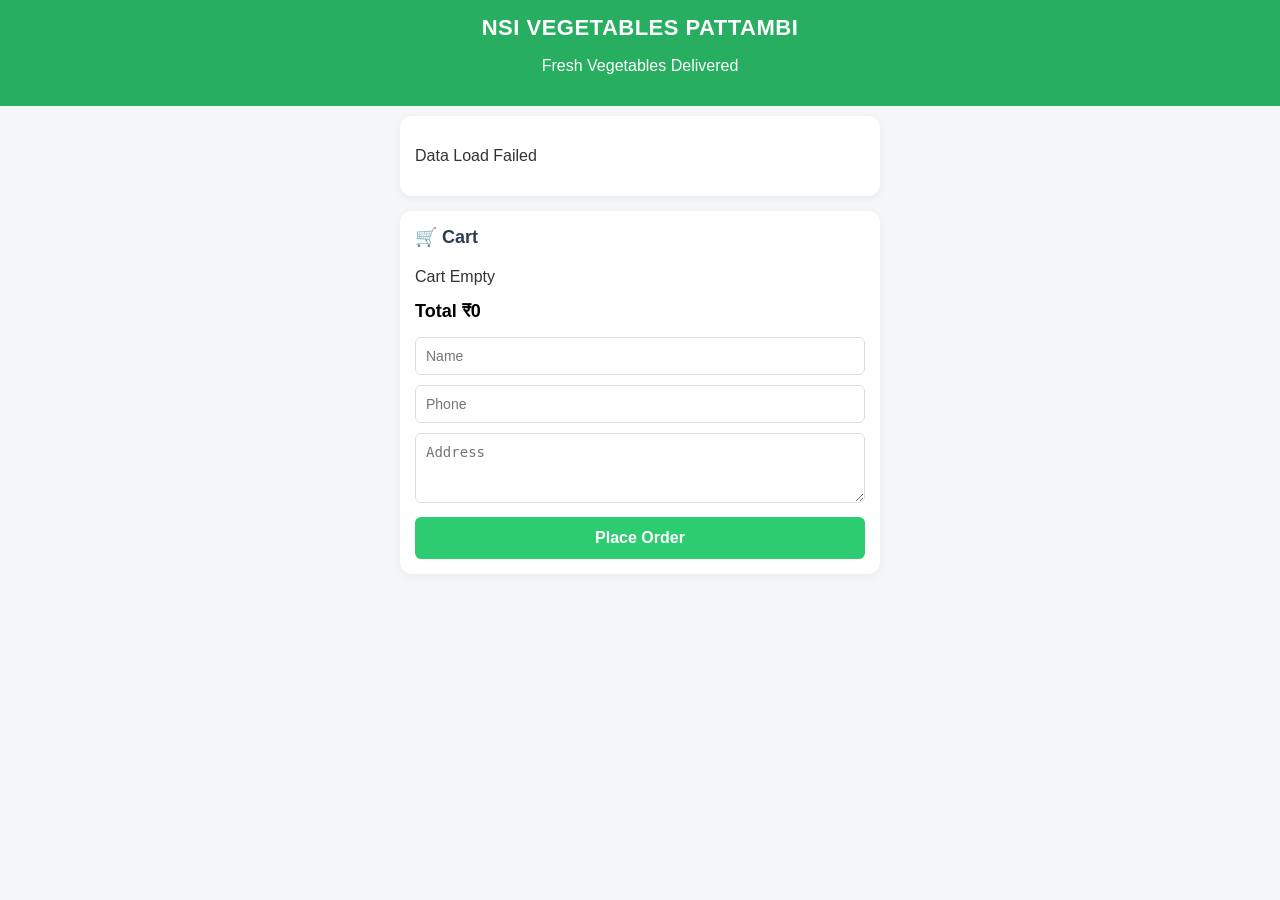
==== commit d4e4cebe: "Update index.html" ====
--- a/index.html
+++ b/index.html
@@ -1,37 +1,38 @@
-   <!DOCTYPE html>
+<!DOCTYPE html>
 <html lang="ml">
 <head>
     <meta charset="UTF-8">
-        <meta name="viewport" content="width=device-width, initial-scale=1.0">
-            <title>NSI VEGETABLES</title>
-                <link rel="stylesheet" href="style.css">
-                </head>
-                <body>
+    <meta name="viewport" content="width=device-width, initial-scale=1.0">
+    <title>NSI VEGETABLES</title>
+    <link rel="stylesheet" href="style.css">
+</head>
+<body>
 
-                    <div class="header">
-                            <h1> NSI VEGETABLES PATTAMBI </h1>
-                            <h> Fresh Vegetables Delivered </h>
-                                </div>
+    <div class="header">
+        <h1>NSI VEGETABLES PATTAMBI</h1>
+        <p>Fresh Vegetables Delivered</p>
+    </div>
 
-                                    <div class="container">
-                                            <div class="products-section">
-                                                        <div id="products">Loading products...</div>
-                                                                </div>
+    <div class="container">
+        <div class="products-section">
+            <div id="products">Loading products...</div>
+        </div>
 
-                                                                        <div class="cart-section">
-                                                                                    <h2>🛒 Cart</h2>
-                                                                                                <div id="cart-items">Cart Empty</div>
-                                                                                                            <div class="cart-total" id="cart-total">Total ₹0</div>
+        <div class="cart-section">
+            <h2>🛒 Cart</h2>
+            <div id="cart-items">Cart Empty</div>
+            <div class="cart-total" id="cart-total">Total ₹0</div>
 
-                                                                                                                                    <div class="order-form">
-                                                                                                                                                    <input type="text" id="cust-name" placeholder="Name" required>
-                                                                                                                                                                    <input type="tel" id="cust-phone" placeholder="Phone" required>
-                                                                                                                                                                                    <textarea id="cust-address" placeholder="Address" rows="3" required></textarea>
-                                                                                                                                                                                                    <button type="button" onclick="sendWhatsAppOrder()">Place Order</button>
-                                                                                                                                                                                                                </div>
-                                                                                                                                                                                                                        </div>
-                                                                                                                                                                                                                            </div>
+            <div class="order-form">
+                <input type="text" id="cust-name" placeholder="Name" required>
+                <input type="tel" id="cust-phone" placeholder="Phone" required>
+                <textarea id="cust-address" placeholder="Address" rows="3" required></textarea>
+                <button type="button" onclick="sendWhatsAppOrder()">Place Order</button>
+            </div>
+        </div>
+    </div>
 
-                                                                                                                                                                                                                                <script src="script.js"></script>
-                                                                                                                                                                                                                                </body>
-                                                                                                                                                                                                                                </html>                                                                                                                                                        +    <script src="script.js"></script>
+</body>
+</html>
+                                                                                                                                   
